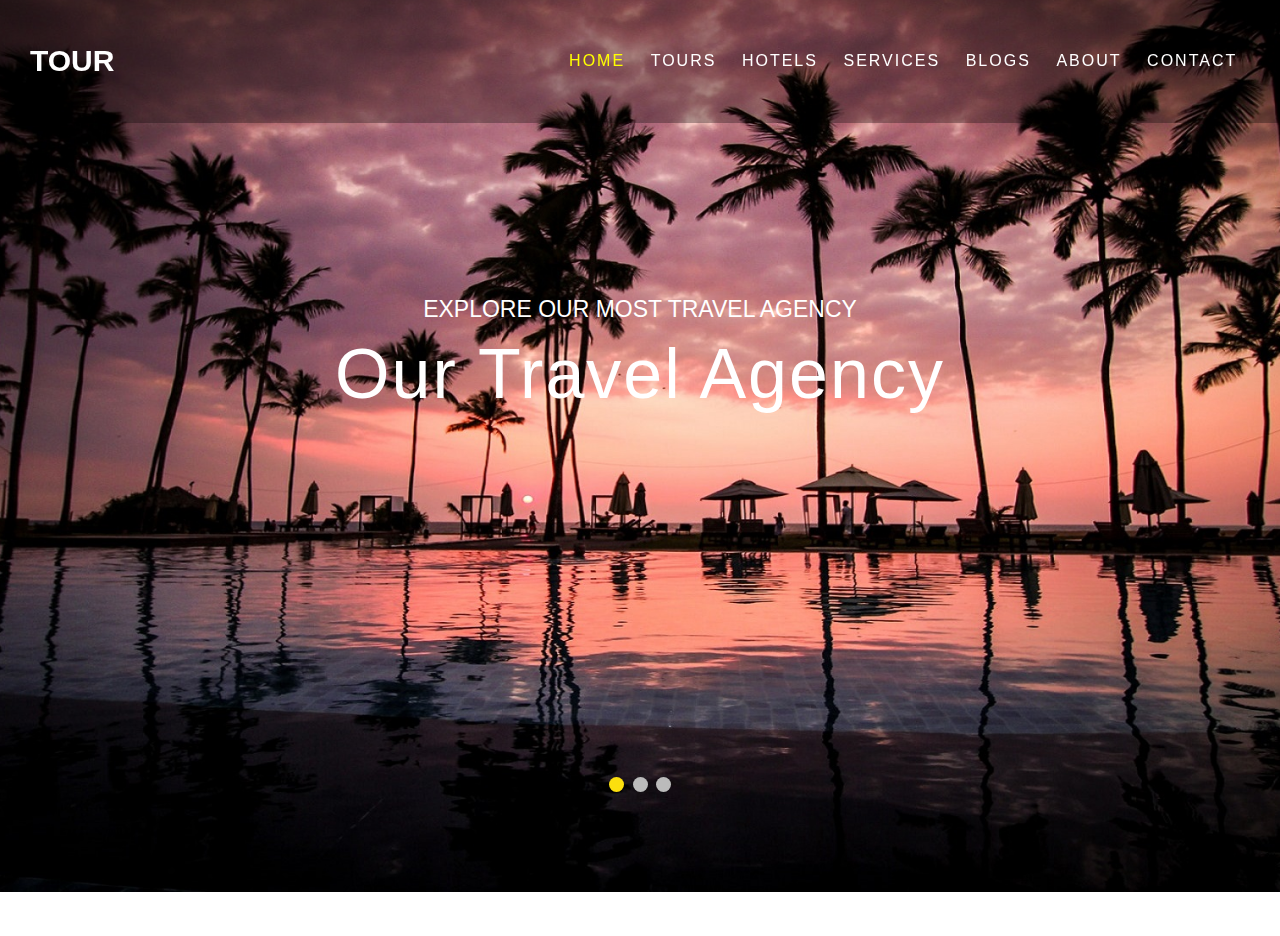
==== index.html @ 6983095f "Add files via upload" ====
<!DOCTYPE html>
<html lang="en">

<head>
    <meta charset="UTF-8">
    <meta http-equiv="X-UA-Compatible" content="IE=edge">
    <meta name="viewport" content="width=device-width, initial-scale=1.0">
    <link rel="preconnect" href="https://fonts.googleapis.com">
    <link rel="preconnect" href="https://fonts.gstatic.com" crossorigin>

    <link href="https://fonts.googleapis.com/css2?family=Open+Sans:wght@400;500&display=swap" rel="stylesheet">
    <link rel="stylesheet" href="https://pro.fontawesome.com/releases/v5.10.0/css/all.css"
        integrity="sha384-AYmEC3Yw5cVb3ZcuHtOA93w35dYTsvhLPVnYs9eStHfGJvOvKxVfELGroGkvsg+p" crossorigin="anonymous" />


    <link rel="stylesheet" href="./styles/style.css">
    <title>Tour Web Page</title>
</head>

<body>
    <div id="container">
        <header class="item-1">
            <nav class="navbar">
                <a href="#" class="brand">
                    <h1 class="logo">TOUR</h1>
                </a>
                <button class="toggler">
                    <span class="line"></span>
                    <span class="line"></span>
                    <span class="line"></span>
                </button>
                <div class="nav-list-container">
                    <ul class="nav-list">
                        <li id="active"><a href="#">Home</a></li>
                        <li><a href="#">Tours</a></li>
                        <li><a href="#">Hotels</a></li>
                        <li><a href="#">Services</a></li>
                        <li><a href="#">Blogs</a></li>
                        <li><a href="#">About</a></li>
                        <li><a href="#">Contact</a></li>
                    </ul>
                </div>
            </nav>
        </header>
        <main class="item-2">
            <div id="crousal">
                    <div class="mySlides fade">
                        <img src="./images/pexels-recal-media-60217.jpg"/>
                        <div class="text">
                            <h4>EXPLORE OUR MOST TRAVEL AGENCY</h4>
                            <h1>Our Travel Agency</h1>
                        </div>
                    </div>
                    <div class="mySlides fade">
                        <img src="./images/leaves-ga832ecf99_1920.jpg" />
                        <section class="text">
                            <h4>EXPLORE OUR MOST TRAVEL AGENCY</h4>
                            <h1>Our Travel Agency</h1>
                        </section>
                    </div>
                    <div class="mySlides fade">
                        <img src="./images/sea-ge7820314d_1920.jpg " />
                        <section class="text">
                            <h4>EXPLORE OUR MOST TRAVEL AGENCY</h4>
                            <h1>Our Travel Agency</h1>
                        </section>
                    </div>
                    <div class="dot-controller">
                        <span class="dot" onclick="currentSlide(1)"></span>
                        <span class="dot" onclick="currentSlide(2)"></span>
                        <span class="dot" onclick="currentSlide(3)"></span>
                    </div>
            </div>
        </main>
        <!-- <footer class="item-3">
            <div class="tab-class">
                <button class="tablink" onclick="openPage('Flight', this, '#2c2e3d')"> <i
                        class="fas fa-fighter-jet"></i>Flight</button>
                <button class="tablink" onclick="openPage('Hotel', this, '#2c2e3d')"><i
                        class="fas fa-hotel"></i>Hotel</button>
                <button class="tablink" onclick="openPage('Car', this, '#2c2e3d')"><i class="fas fa-car"></i> Car
                </button>
                <button class="tablink" onclick="openPage('Crusies', this, '#2c2e3d')"> <i
                        class="fas fa-luggage-cart"></i> Crusies</button>
            </div>
            <div id="Flight" class="tabcontent">
                <h3>Flight</h3>
                <p>Flight is where the heart is..</p>
            </div>

            <div id="Hotel" class="tabcontent">
                <h3>Hotel</h3>
                <p>Some news this fine day!</p>
            </div>

            <div id="Car" class="tabcontent">
                <h3>Car</h3>
                <p>Some news this fine day!.</p>
            </div>

            <div id="Crusies" class="tabcontent">
                <h3>Crusies</h3>
                <p>Who we are and what we do.</p>
            </div>
        </footer> -->
    </div>
    <script src="script.js"></script>
</body>

</html>
---- styles/style.css ----
@import "./NavBar.css";
@import "./Crousal.css";
@import "./Footer.css";

body {
  margin: 0;
  padding: 0;
  font-family: "Roboto", sans-serif;
}
#container {
  height: 100vh;
  display: grid;
  grid-template-rows: 1fr auto;
}
/* .item-1 {
  height: 40px;
}
.item-2 {
  height: 100%;
} */
/* .item-3 {
  position: relative;
  bottom: 105px;
} */

@media (max-width: 576px) {
  .item-3 {
    bottom: 125px;
  }
}
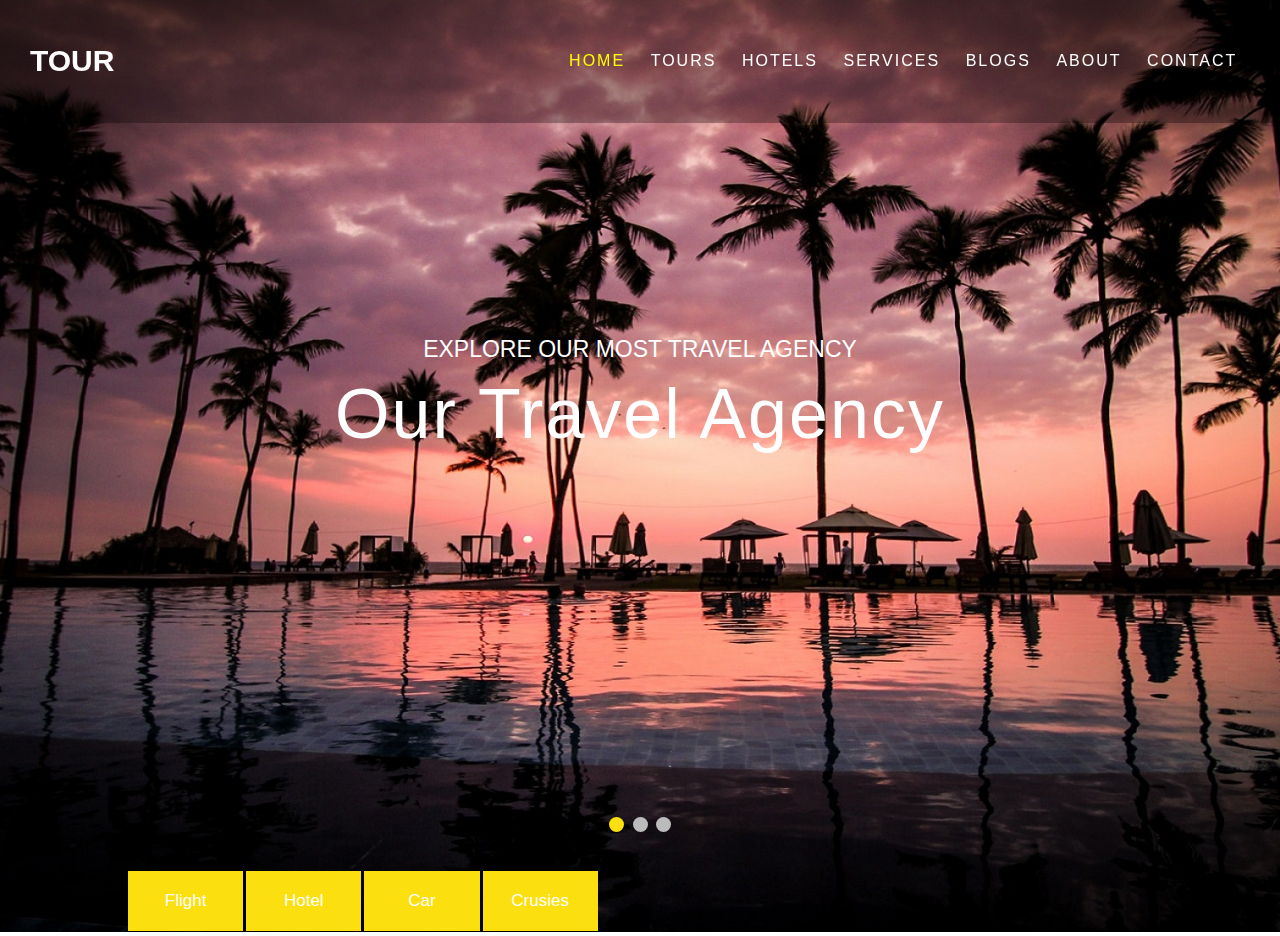
==== commit 6a22ee4d: "added changes in the task" ====
--- a/index.html
+++ b/index.html
@@ -72,7 +72,7 @@
                     </div>
             </div>
         </main>
-        <!-- <footer class="item-3">
+        <footer class="item-3">
             <div class="tab-class">
                 <button class="tablink" onclick="openPage('Flight', this, '#2c2e3d')"> <i
                         class="fas fa-fighter-jet"></i>Flight</button>
@@ -102,7 +102,7 @@
                 <h3>Crusies</h3>
                 <p>Who we are and what we do.</p>
             </div>
-        </footer> -->
+        </footer>
     </div>
     <script src="script.js"></script>
 </body>
--- a/styles/style.css
+++ b/styles/style.css
@@ -10,18 +10,18 @@
 #container {
   height: 100vh;
   display: grid;
-  grid-template-rows: 1fr auto;
+  /* overflow-x: hidden; */
 }
-/* .item-1 {
+.item-1 {
   height: 40px;
 }
 .item-2 {
-  height: 100%;
-} */
-/* .item-3 {
+  height: 94%;
+}
+.item-3 {
   position: relative;
   bottom: 105px;
-} */
+}
 
 @media (max-width: 576px) {
   .item-3 {
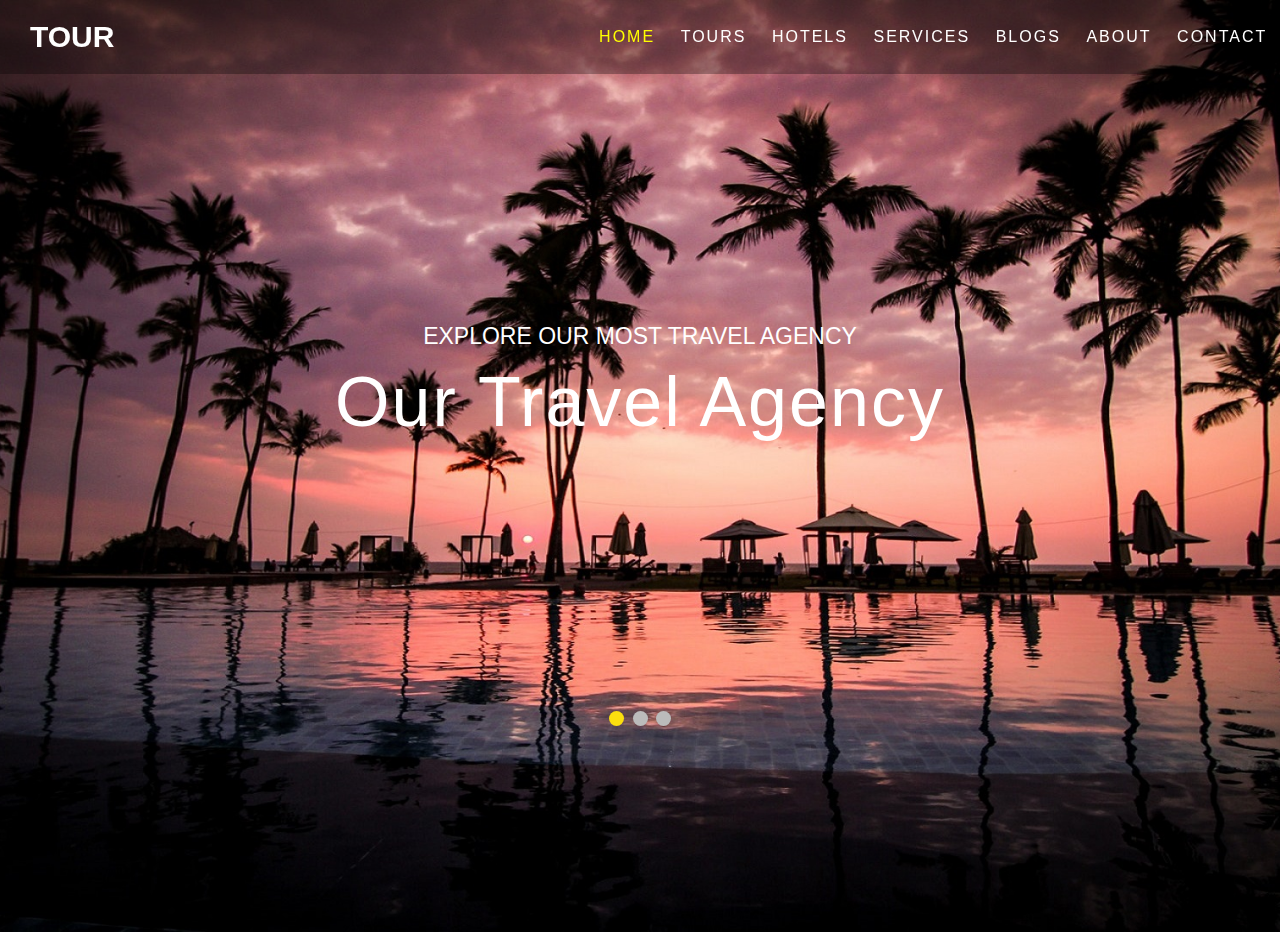
==== commit dbc652e5: "adding some chnages" ====
--- a/index.html
+++ b/index.html
@@ -18,8 +18,8 @@
 </head>
 
 <body>
-    <div id="container">
-        <header class="item-1">
+    <div class="container">
+        <header>
             <nav class="navbar">
                 <a href="#" class="brand">
                     <h1 class="logo">TOUR</h1>
@@ -42,37 +42,37 @@
                 </div>
             </nav>
         </header>
-        <main class="item-2">
+       
             <div id="crousal">
-                    <div class="mySlides fade">
-                        <img src="./images/pexels-recal-media-60217.jpg"/>
-                        <div class="text">
-                            <h4>EXPLORE OUR MOST TRAVEL AGENCY</h4>
-                            <h1>Our Travel Agency</h1>
-                        </div>
+                <div class="mySlides fade">
+                    <img src="./images/pexels-recal-media-60217.jpg" />
+                    <div class="text">
+                        <h4>EXPLORE OUR MOST TRAVEL AGENCY</h4>
+                        <h1>Our Travel Agency</h1>
                     </div>
-                    <div class="mySlides fade">
-                        <img src="./images/leaves-ga832ecf99_1920.jpg" />
-                        <section class="text">
-                            <h4>EXPLORE OUR MOST TRAVEL AGENCY</h4>
-                            <h1>Our Travel Agency</h1>
-                        </section>
-                    </div>
-                    <div class="mySlides fade">
-                        <img src="./images/sea-ge7820314d_1920.jpg " />
-                        <section class="text">
-                            <h4>EXPLORE OUR MOST TRAVEL AGENCY</h4>
-                            <h1>Our Travel Agency</h1>
-                        </section>
-                    </div>
-                    <div class="dot-controller">
-                        <span class="dot" onclick="currentSlide(1)"></span>
-                        <span class="dot" onclick="currentSlide(2)"></span>
-                        <span class="dot" onclick="currentSlide(3)"></span>
-                    </div>
+                </div>
+                <div class="mySlides fade">
+                    <img src="./images/leaves-ga832ecf99_1920.jpg" />
+                    <section class="text">
+                        <h4>EXPLORE OUR MOST TRAVEL AGENCY</h4>
+                        <h1>Our Travel Agency</h1>
+                    </section>
+                </div>
+                <div class="mySlides fade">
+                    <img src="./images/sea-ge7820314d_1920.jpg " />
+                    <section class="text">
+                        <h4>EXPLORE OUR MOST TRAVEL AGENCY</h4>
+                        <h1>Our Travel Agency</h1>
+                    </section>
+                </div>
+                <div class="dot-controller">
+                    <span class="dot" onclick="currentSlide(1)"></span>
+                    <span class="dot" onclick="currentSlide(2)"></span>
+                    <span class="dot" onclick="currentSlide(3)"></span>
+                </div>
             </div>
-        </main>
-        <footer class="item-3">
+        
+        <!-- <footer>
             <div class="tab-class">
                 <button class="tablink" onclick="openPage('Flight', this, '#2c2e3d')"> <i
                         class="fas fa-fighter-jet"></i>Flight</button>
@@ -102,7 +102,13 @@
                 <h3>Crusies</h3>
                 <p>Who we are and what we do.</p>
             </div>
-        </footer>
+        </footer> -->
+
+
+        <!--        <footer class="item-3">
+            
+        </footer> -->
+
     </div>
     <script src="script.js"></script>
 </body>
--- a/styles/style.css
+++ b/styles/style.css
@@ -7,13 +7,27 @@
   padding: 0;
   font-family: "Roboto", sans-serif;
 }
-#container {
+
+.container {
+  display: grid;
+  grid-template-columns: 1fr;
+  grid-template-rows: 0px 932px;
   height: 100vh;
-  display: grid;
-  /* overflow-x: hidden; */
 }
-.item-1 {
-  height: 40px;
+
+header{
+  background-color: black;
+  grid-column-start:1;
+  grid-column-end: 2;
+  color: white;
+}
+main{
+ background-color: gray;
+}
+
+
+/* .item-1{
+  height: 100px;
 }
 .item-2 {
   height: 94%;
@@ -21,10 +35,10 @@
 .item-3 {
   position: relative;
   bottom: 105px;
-}
+} */
 
-@media (max-width: 576px) {
+/* @media (max-width: 576px) {
   .item-3 {
     bottom: 125px;
   }
-}
+} */
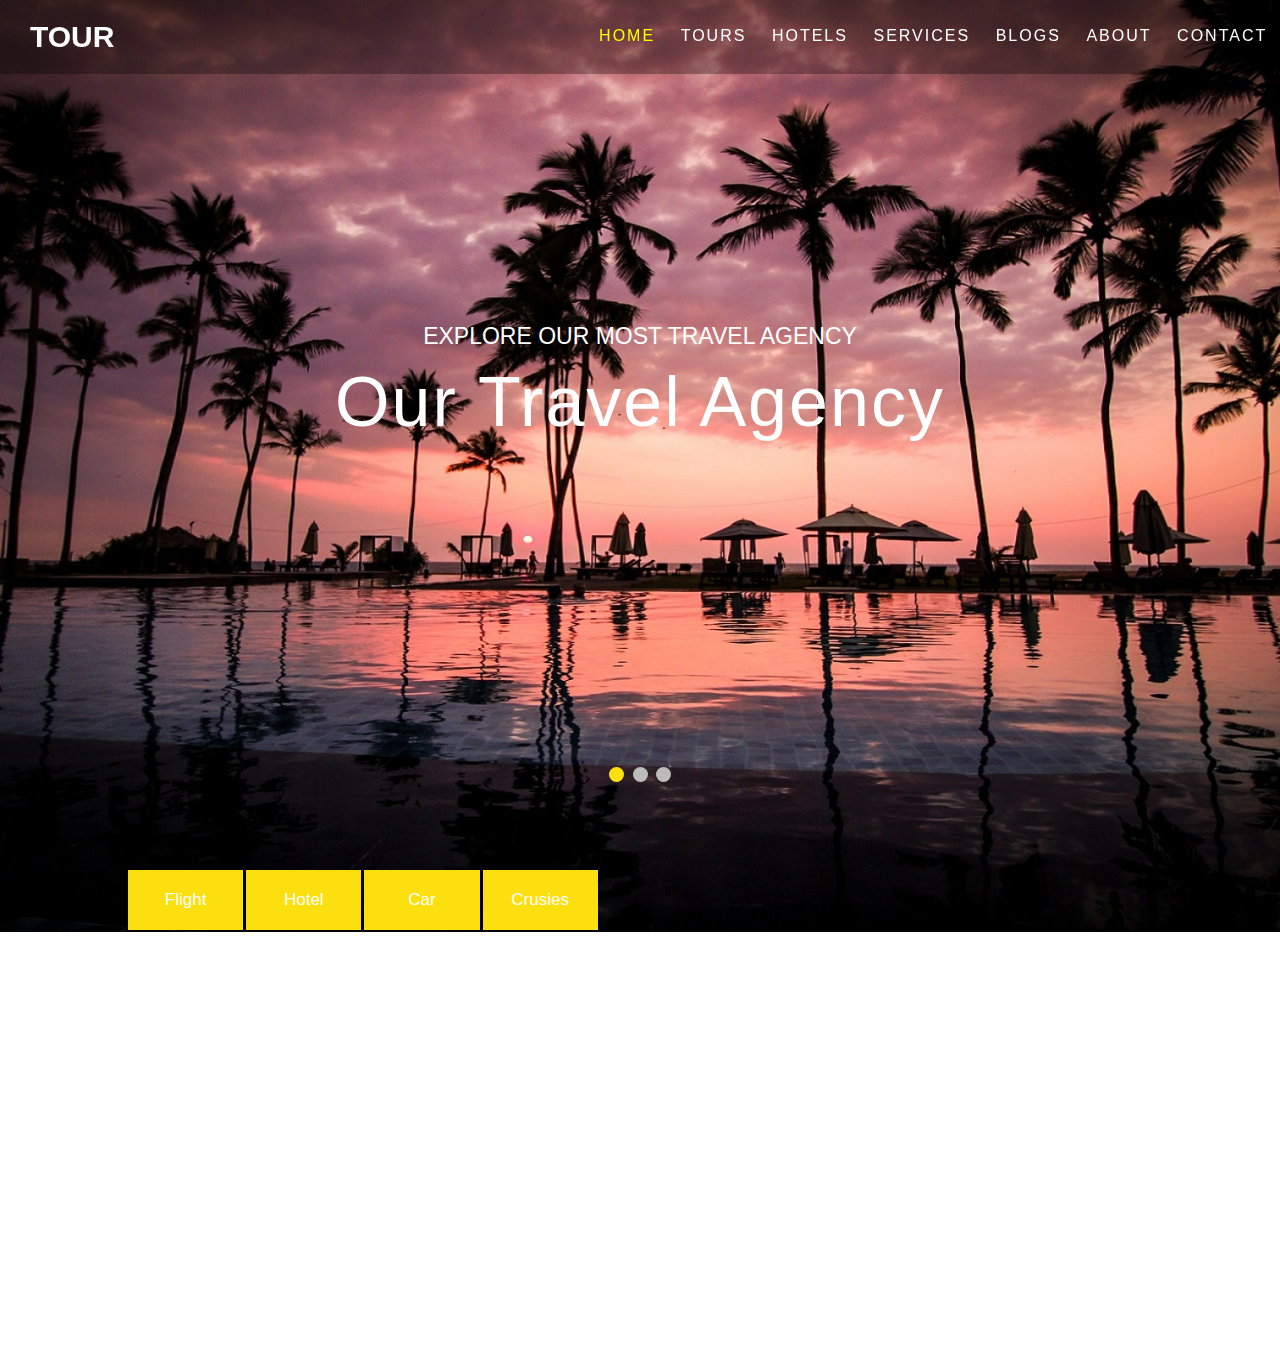
==== commit fd5669bd: "changes added" ====
--- a/index.html
+++ b/index.html
@@ -11,7 +11,6 @@
     <link href="https://fonts.googleapis.com/css2?family=Open+Sans:wght@400;500&display=swap" rel="stylesheet">
     <link rel="stylesheet" href="https://pro.fontawesome.com/releases/v5.10.0/css/all.css"
         integrity="sha384-AYmEC3Yw5cVb3ZcuHtOA93w35dYTsvhLPVnYs9eStHfGJvOvKxVfELGroGkvsg+p" crossorigin="anonymous" />
-
 
     <link rel="stylesheet" href="./styles/style.css">
     <title>Tour Web Page</title>
@@ -42,7 +41,7 @@
                 </div>
             </nav>
         </header>
-       
+        <main>
             <div id="crousal">
                 <div class="mySlides fade">
                     <img src="./images/pexels-recal-media-60217.jpg" />
@@ -71,19 +70,26 @@
                     <span class="dot" onclick="currentSlide(3)"></span>
                 </div>
             </div>
-        
-        <!-- <footer>
-            <div class="tab-class">
-                <button class="tablink" onclick="openPage('Flight', this, '#2c2e3d')"> <i
-                        class="fas fa-fighter-jet"></i>Flight</button>
-                <button class="tablink" onclick="openPage('Hotel', this, '#2c2e3d')"><i
-                        class="fas fa-hotel"></i>Hotel</button>
-                <button class="tablink" onclick="openPage('Car', this, '#2c2e3d')"><i class="fas fa-car"></i> Car
+        </main>
+       <footer>
+            <div class="tab-class" id="tab-Btns">
+                <button class="tablink"> <i
+                        class="fas fa-fighter-jet"></i>Flight
                 </button>
-                <button class="tablink" onclick="openPage('Crusies', this, '#2c2e3d')"> <i
-                        class="fas fa-luggage-cart"></i> Crusies</button>
+                <button class="tablink" ><i
+                        class="fas fa-hotel"></i>Hotel
+                </button>
+                <button class="tablink" >
+                    <i class="fas fa-car"></i> Car
+                </button>
+                <button class="tablink" > <i
+                        class="fas fa-luggage-cart"></i> Crusies
+                </button>
             </div>
-            <div id="Flight" class="tabcontent">
+            <div id="displayContent">
+
+            </div>
+           <!-- <div id="Flight" class="tabcontent">
                 <h3>Flight</h3>
                 <p>Flight is where the heart is..</p>
             </div>
@@ -101,13 +107,9 @@
             <div id="Crusies" class="tabcontent">
                 <h3>Crusies</h3>
                 <p>Who we are and what we do.</p>
-            </div>
-        </footer> -->
+            </div>  -->
+        </footer> 
 
-
-        <!--        <footer class="item-3">
-            
-        </footer> -->
 
     </div>
     <script src="script.js"></script>
--- a/styles/style.css
+++ b/styles/style.css
@@ -7,38 +7,24 @@
   padding: 0;
   font-family: "Roboto", sans-serif;
 }
-
 .container {
   display: grid;
   grid-template-columns: 1fr;
-  grid-template-rows: 0px 932px;
+  grid-template-rows: 0px 911px;
   height: 100vh;
 }
-
-header{
+header {
   background-color: black;
-  grid-column-start:1;
+  grid-column-start: 1;
   grid-column-end: 2;
   color: white;
 }
-main{
- background-color: gray;
+main {
+  height: 100%;
 }
-
-
-/* .item-1{
-  height: 100px;
+footer {
+  position: relative;
+  bottom: 41px;
+  left: 0;
+  height: 500px;
 }
-.item-2 {
-  height: 94%;
-}
-.item-3 {
-  position: relative;
-  bottom: 105px;
-} */
-
-/* @media (max-width: 576px) {
-  .item-3 {
-    bottom: 125px;
-  }
-} */
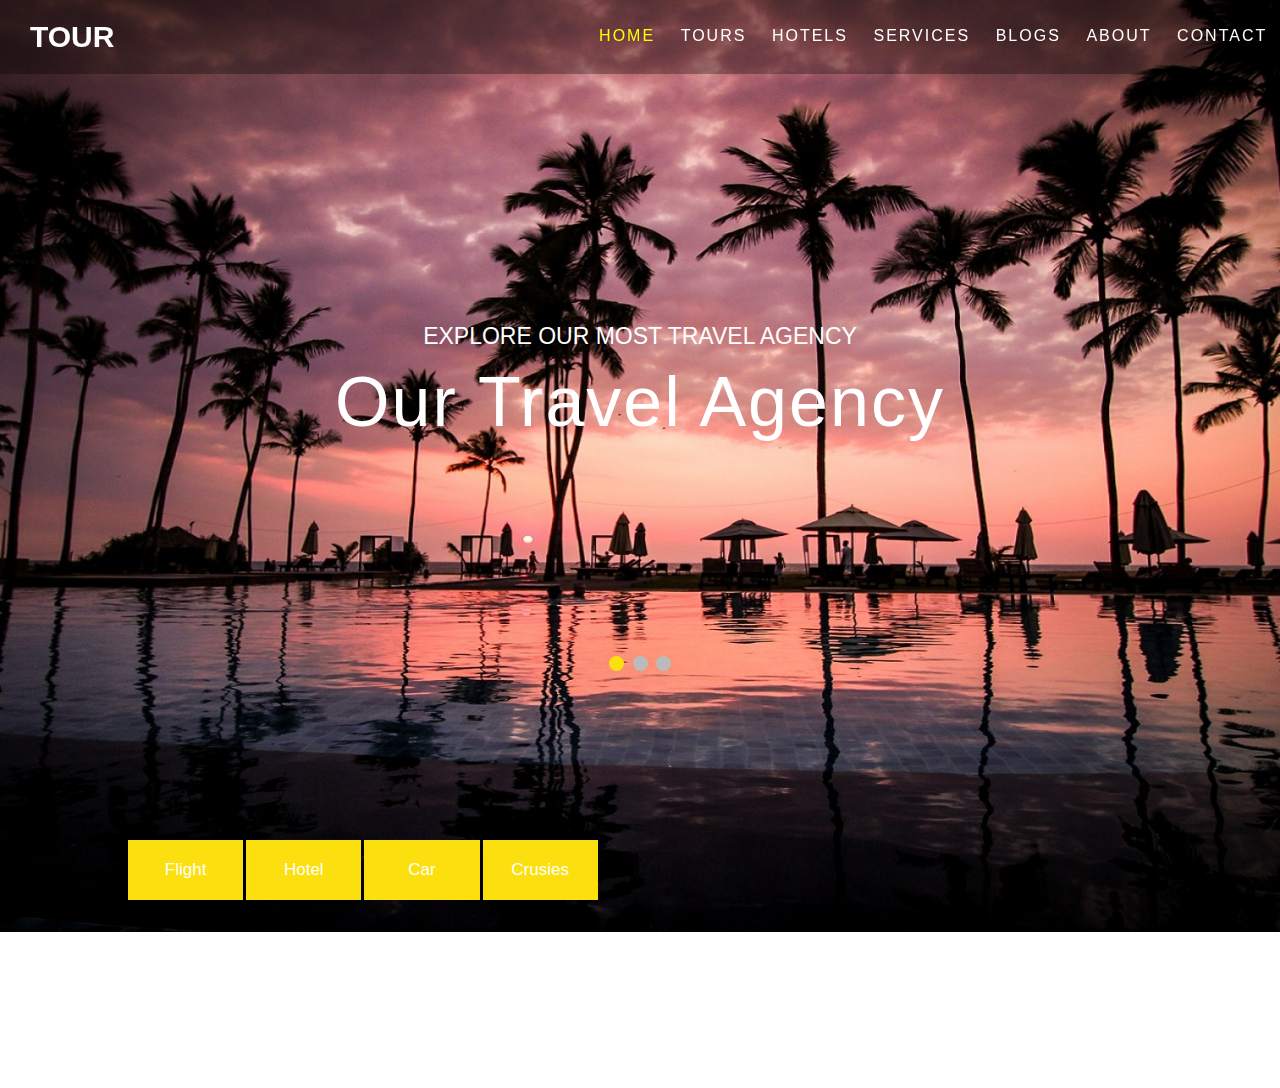
==== commit 6d19122c: "some changes" ====
--- a/index.html
+++ b/index.html
@@ -86,15 +86,15 @@
                         class="fas fa-luggage-cart"></i> Crusies
                 </button>
             </div>
-            <div id="displayContent">
+            <!-- <div id="displayContent">
 
-            </div>
-           <!-- <div id="Flight" class="tabcontent">
+            </div> -->
+           <div id="Flight" class="tabcontent">
                 <h3>Flight</h3>
                 <p>Flight is where the heart is..</p>
             </div>
 
-            <div id="Hotel" class="tabcontent">
+            <!-- <div id="Hotel" class="tabcontent">
                 <h3>Hotel</h3>
                 <p>Some news this fine day!</p>
             </div>
--- a/styles/style.css
+++ b/styles/style.css
@@ -10,7 +10,7 @@
 .container {
   display: grid;
   grid-template-columns: 1fr;
-  grid-template-rows: 0px 911px;
+  grid-template-rows: 0px auto auto; 
   height: 100vh;
 }
 header {
@@ -24,7 +24,6 @@
 }
 footer {
   position: relative;
-  bottom: 41px;
+  bottom: 96px;
   left: 0;
-  height: 500px;
 }
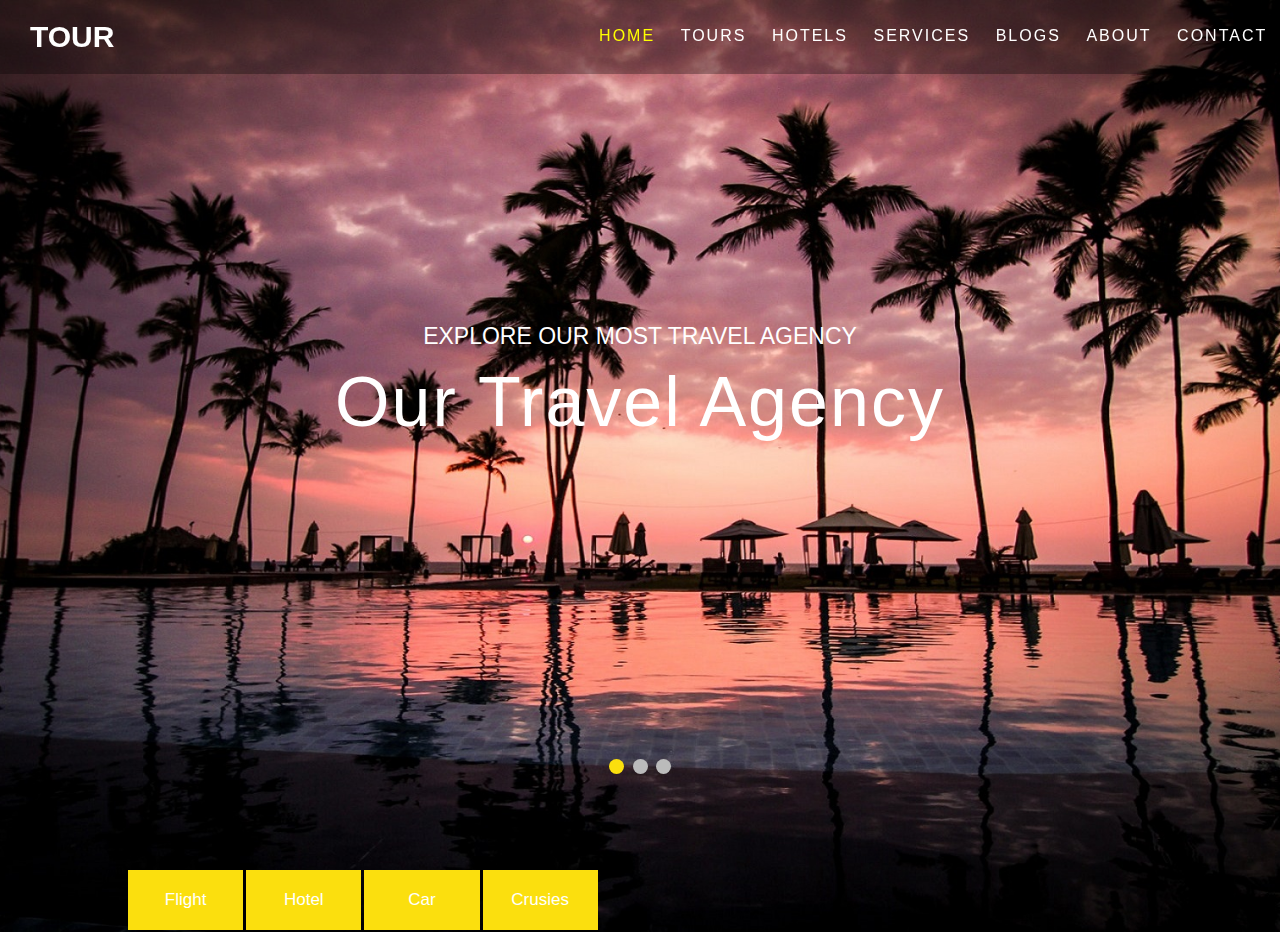
==== commit 66a4d8b2: "added changes" ====
--- a/index.html
+++ b/index.html
@@ -64,14 +64,14 @@
                         <h1>Our Travel Agency</h1>
                     </section>
                 </div>
-                <div class="dot-controller">
+                <div class="dot-controller" id="controller">
                     <span class="dot" onclick="currentSlide(1)"></span>
                     <span class="dot" onclick="currentSlide(2)"></span>
                     <span class="dot" onclick="currentSlide(3)"></span>
                 </div>
             </div>
         </main>
-       <footer>
+       <footer id="footer">
             <div class="tab-class" id="tab-Btns">
                 <button class="tablink"> <i
                         class="fas fa-fighter-jet"></i>Flight
@@ -86,15 +86,12 @@
                         class="fas fa-luggage-cart"></i> Crusies
                 </button>
             </div>
-            <!-- <div id="displayContent">
-
-            </div> -->
            <div id="Flight" class="tabcontent">
                 <h3>Flight</h3>
                 <p>Flight is where the heart is..</p>
             </div>
 
-            <!-- <div id="Hotel" class="tabcontent">
+             <div id="Hotel" class="tabcontent">
                 <h3>Hotel</h3>
                 <p>Some news this fine day!</p>
             </div>
@@ -107,7 +104,7 @@
             <div id="Crusies" class="tabcontent">
                 <h3>Crusies</h3>
                 <p>Who we are and what we do.</p>
-            </div>  -->
+            </div>  
         </footer> 
 
 
--- a/styles/style.css
+++ b/styles/style.css
@@ -10,7 +10,7 @@
 .container {
   display: grid;
   grid-template-columns: 1fr;
-  grid-template-rows: 0px auto auto; 
+  grid-template-rows: 0px 900px; 
   height: 100vh;
 }
 header {
@@ -24,6 +24,11 @@
 }
 footer {
   position: relative;
-  bottom: 96px;
+  bottom: 30px;
   left: 0;
+  transition: 2s;
 }
+
+footer._active {
+  bottom: 162px;
+}
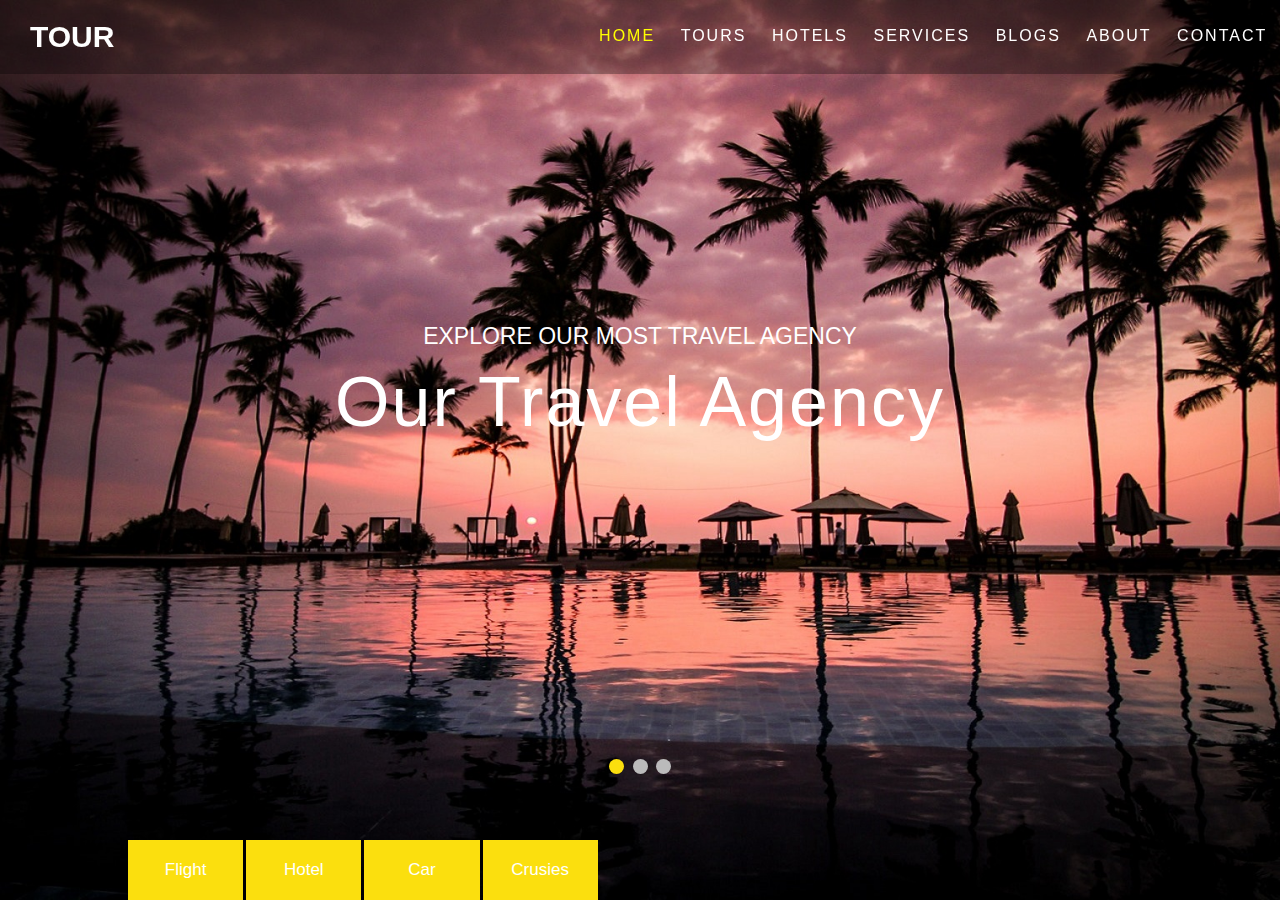
==== commit e69e7c3b: "adding some more changes" ====
--- a/index.html
+++ b/index.html
@@ -106,8 +106,6 @@
                 <p>Who we are and what we do.</p>
             </div>  
         </footer> 
-
-
     </div>
     <script src="script.js"></script>
 </body>
--- a/styles/style.css
+++ b/styles/style.css
@@ -8,27 +8,22 @@
   font-family: "Roboto", sans-serif;
 }
 .container {
-  display: grid;
-  grid-template-columns: 1fr;
-  grid-template-rows: 0px 900px; 
   height: 100vh;
+}
+main{
+  height: 100vh;
+  background-color: red;
 }
 header {
   background-color: black;
-  grid-column-start: 1;
-  grid-column-end: 2;
   color: white;
-}
-main {
-  height: 100%;
 }
 footer {
   position: relative;
-  bottom: 30px;
+  bottom: 60px;
   left: 0;
-  transition: 2s;
+  transition: 1s ease-in-out;
 }
-
 footer._active {
   bottom: 162px;
 }
